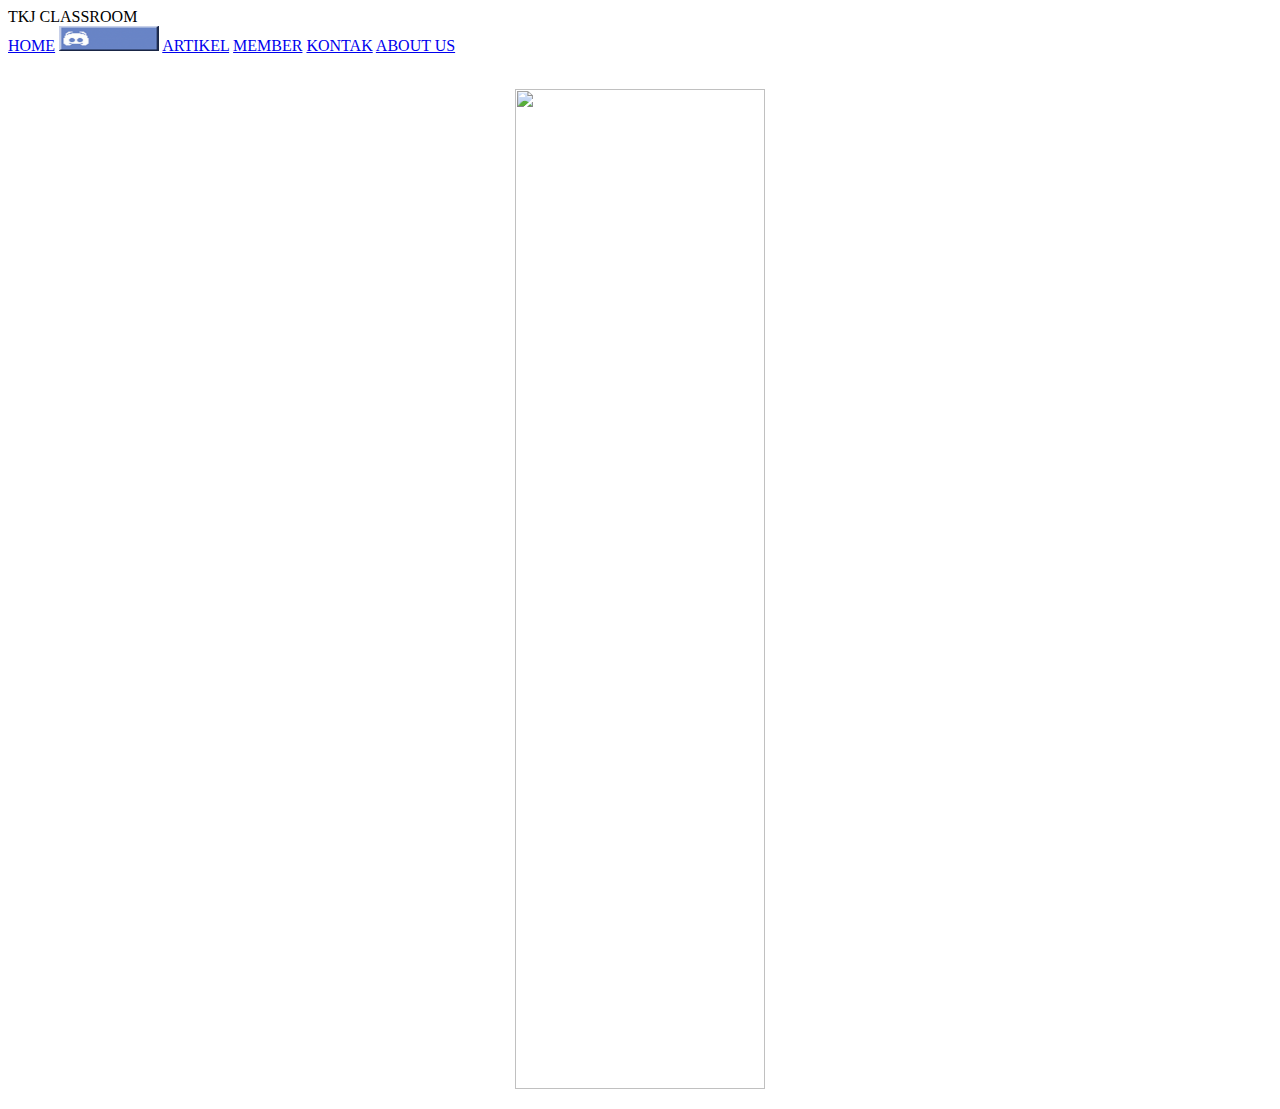
==== index.html @ 2df7f927 "add a file" ====
<!DOCTYPE html>
<head>
    <title>Membuat Layout Web</title>
    <link href="stylee.css"stylesheet" type="text/css" media="all">
</head>
<body>
    <div id="header">TKJ CLASSROOM</div>
    <div id="container"></div>
        <div id="menu">
            <a href="#">HOME</a>
            <a href="https:/www.discord.gg/g9UXDpb" target="_blank"><img src="tenor1.gif" height="25px" width="100" ></a>
            <a href="#">ARTIKEL</a>
            <a href="#">MEMBER</a>
            <a href="#">KONTAK</a>
            <a href="#">ABOUT US</a>
        </div>
    </div>
    <div id="content">
    </div>
    <div id="right">
        <div>
            <br>
              <a href="https://www.instagram.com/chiefz._">
                <div>
                  <p align="center"><img src="banner1.png" width="250" height="1000"></p>
                </div>
              </a>
    </div>
    <div id="footer"><!--Isi dengan konten/artikel--></div>
    </div>
    </div>
</body>
---- stylee.css ----
*{
    margin:0;
    padding:0;
}
body {
    font-family: Arial, Helvetica,sans-serif;
}
#container{
    width:1000px;
    margin:0 auto;
    font-family: verdana;
}
#header{
    background-image:url(images/header.jpg);
    background-repeat:no-repeat;
    background-position:center;
    background-color:#FFFF99;
    width:1000px;
    height:160px;
}
#menu{
    background-color:#993300;
    width:1000px;
    height:35px;
    text-align: center;
    padding-top: 10px;
    padding-bottom: 10px;
}
a:link{
        background-color: #ffff00;
        color: 000099;
        text-decoration: none;
        font-size: 14px;
}
#content{
    background-color:#EBEBEB;
    width:700px;
    float:left;
}
#right{
    width:300px;
    background-color:#EBEBEB;
    float:left;
}
#footer{
    background-image:url(images/footer.gif);
    width: 1000px;
    height: 128px;
    float: left;
}
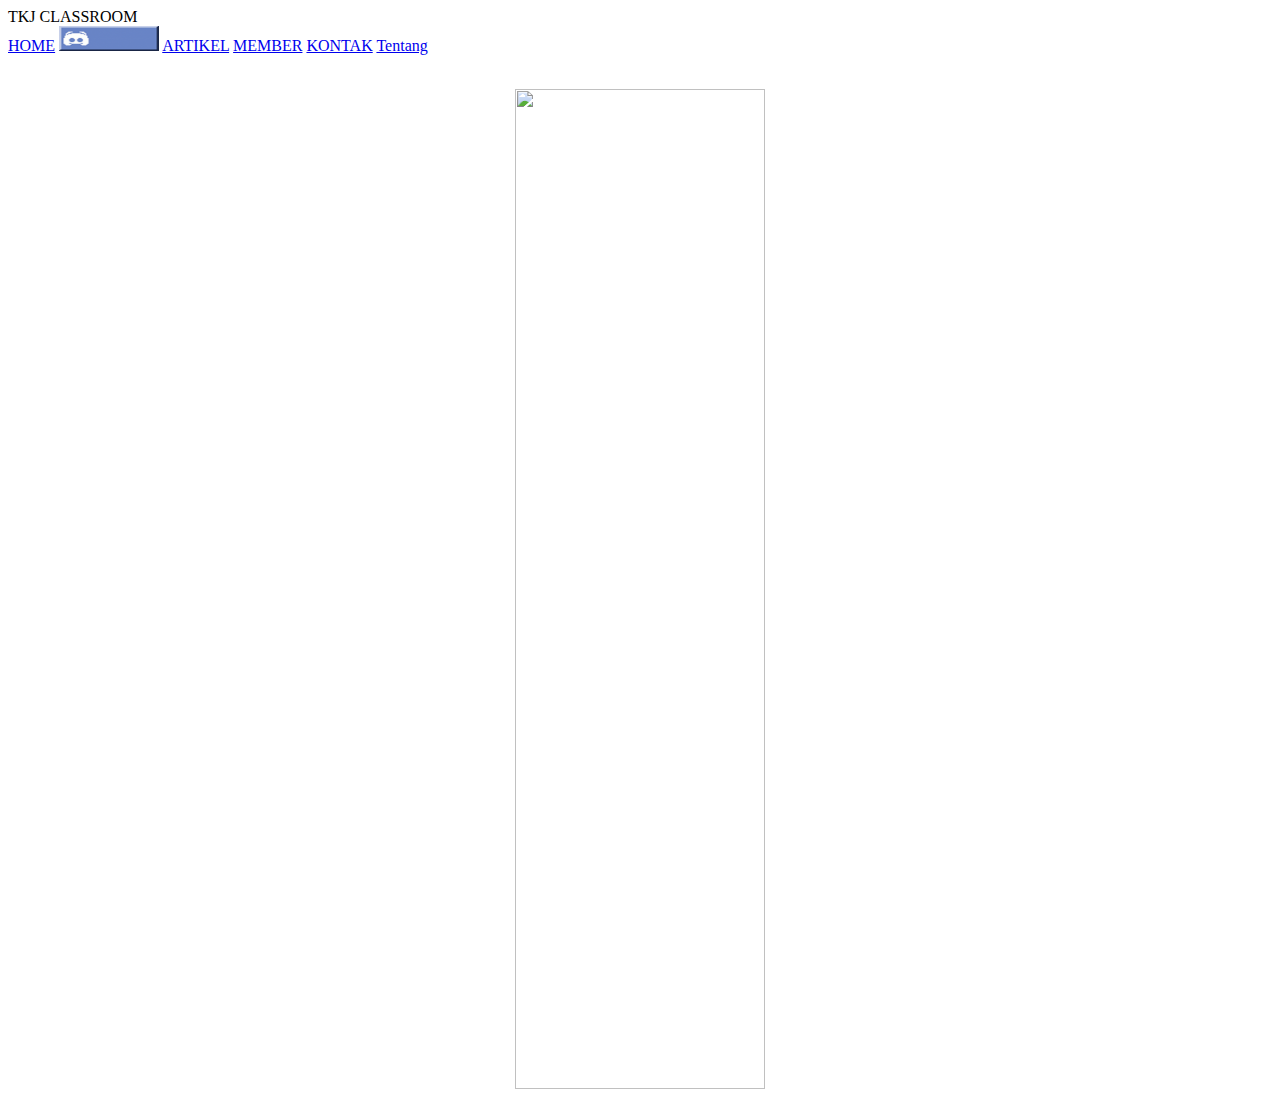
==== commit 28d8090d: "change a text" ====
--- a/index.html
+++ b/index.html
@@ -12,7 +12,7 @@
             <a href="#">ARTIKEL</a>
             <a href="#">MEMBER</a>
             <a href="#">KONTAK</a>
-            <a href="#">ABOUT US</a>
+            <a href="#">Tentang</a>
         </div>
     </div>
     <div id="content">
